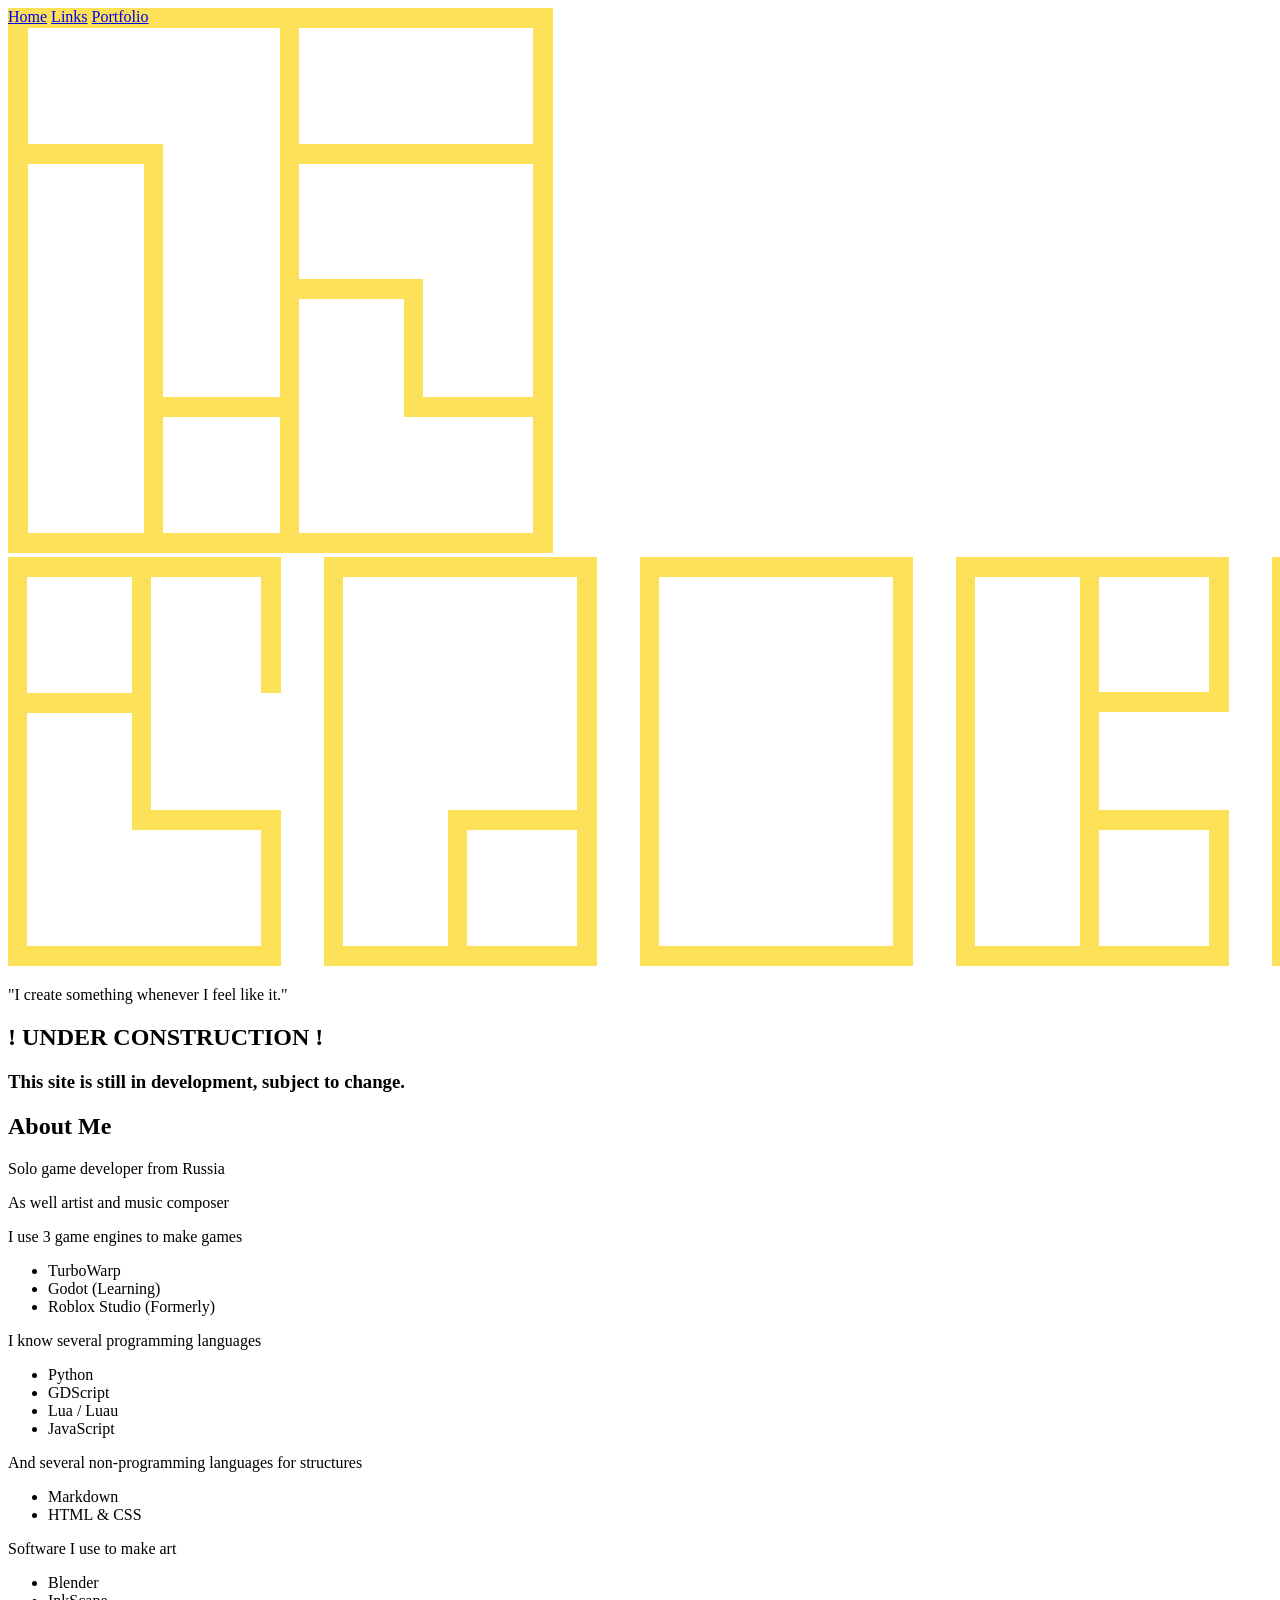
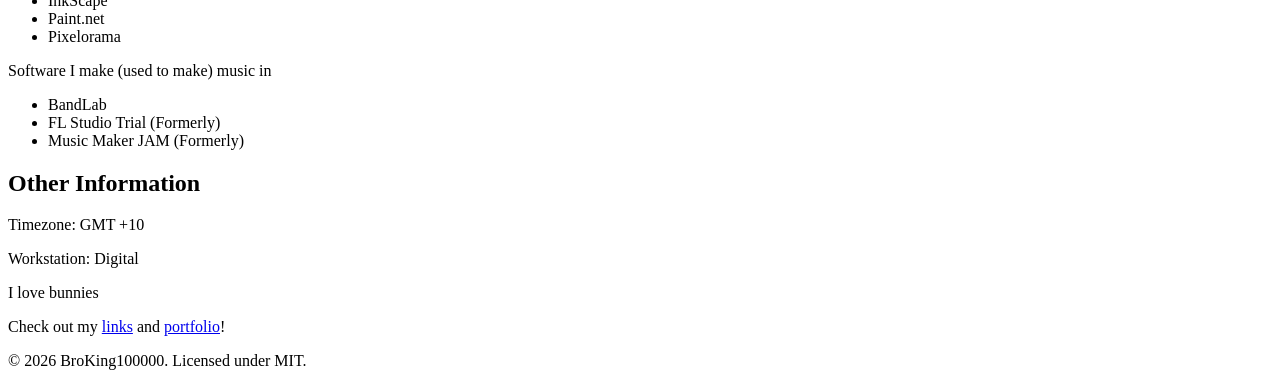
==== index.html @ becb37bd "git commit" ====
<!DOCTYPE html>

<html lang="en">

<head>

    <title>Who Is BroKing</title>

    <meta charset="UTF-8">
    <meta name="viewport" content="width=device-width, initial-scale=1.0">

    <link rel="icon" href="/assets/logo.png">
    <link rel="stylesheet" href="/style.css">
</head>

<body>
    
    <div id="navigation_bar" class="NavigationBar"></div>

    <script src="nav.js"></script>

    <div>

        <img src="assets/logo.svg" alt="Logo">
        <img src="assets/text.svg" alt="Text">
        <p>"I create something whenever I feel like it."</p>

        <h2>! UNDER CONSTRUCTION !</h2>
        <h3>This site is still in development, subject to change.</h3>
    </div>

    <div>

        <h2>About Me</h2>

        <p>Solo game developer from Russia</p>
        <p>As well artist and music composer</p>
        <p>I use 3 game engines to make games</p>

        <ul>

            <li>TurboWarp</li>
            <li>Godot (Learning)</li>
            <li>Roblox Studio (Formerly)</li>
        </ul>

        <p>I know several programming languages</p>

        <ul>

            <li>Python</li>
            <li>GDScript</li>
            <li>Lua / Luau</li>
            <li>JavaScript</li>
        </ul>

        <p>And several non-programming languages for structures</p>

        <ul>

            <li>Markdown</li>
            <li>HTML & CSS</li>
        </ul>

        <p>Software I use to make art</p>

        <ul>

            <li>Blender</li>
            <li>InkScape</li>
            <li>Paint.net</li>
            <li>Pixelorama</li>
        </ul>

        <p>Software I make (used to make) music in</p>

        <ul>

            <li>BandLab</li>
            <li>FL Studio Trial (Formerly)</li>
            <li>Music Maker JAM (Formerly)</li>
        </ul>

        <h2>Other Information</h2>
        
        <p>Timezone: GMT +10</p>
        <p>Workstation: Digital</p>
        <p>I love bunnies</p>

         <p>Check out my <a href="links/index.html">links</a> and <a href="portfolio/index.html">portfolio</a>!</p>
    </div>

    <p>&copy; 2026 BroKing100000. Licensed under MIT.</p>
</body>

</html>
---- style.css ----
.NavigationBar {

    position: fixed;
}
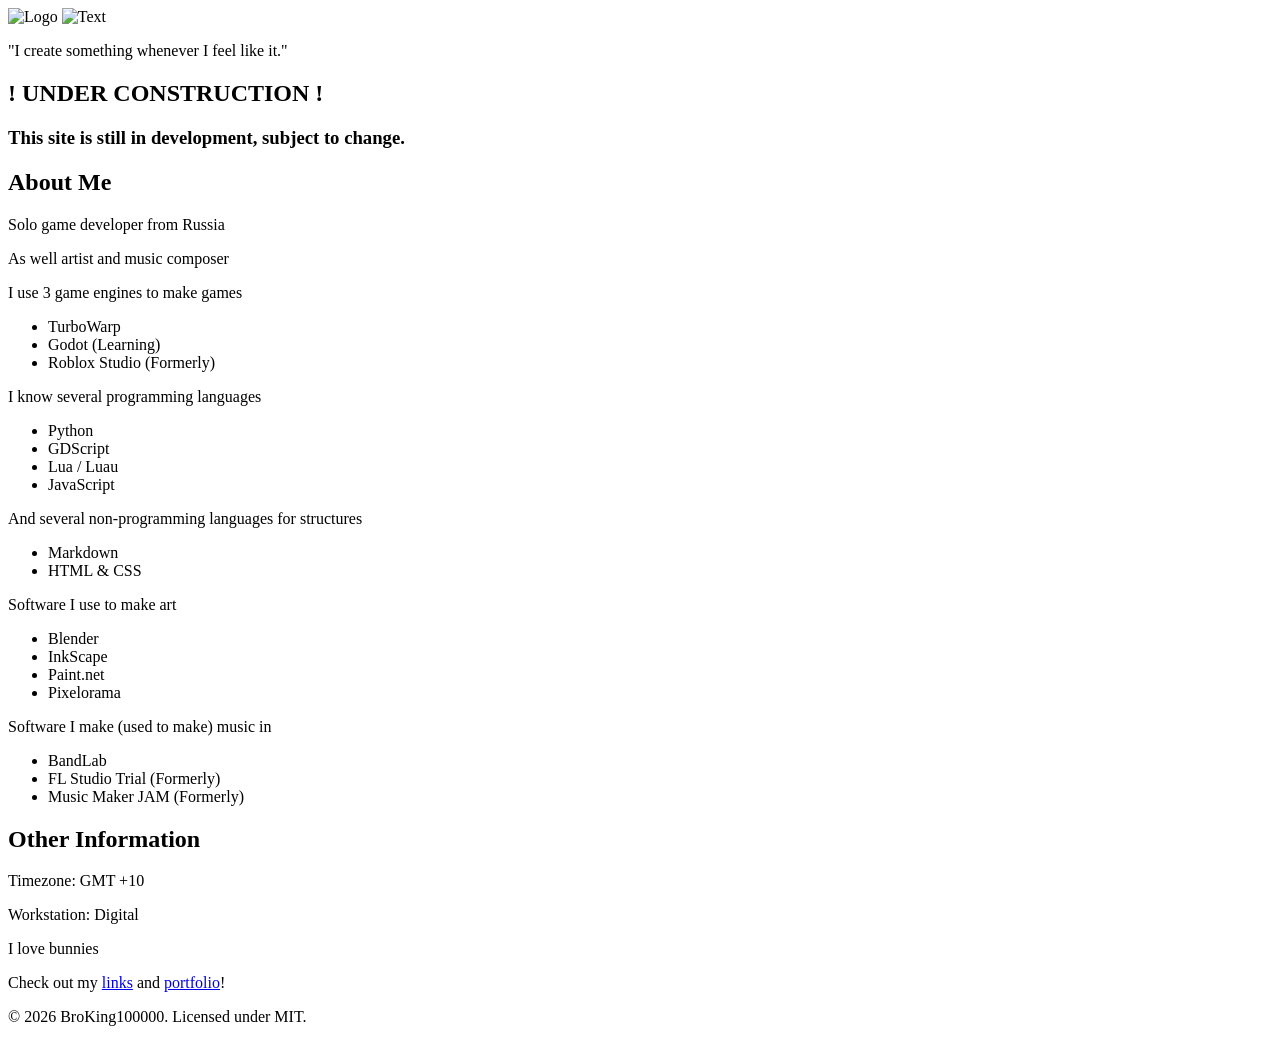
==== commit 27052947: "Attempt 1 to solve path mystery, fixing 404 bugs." ====
--- a/index.html
+++ b/index.html
@@ -9,20 +9,20 @@
     <meta charset="UTF-8">
     <meta name="viewport" content="width=device-width, initial-scale=1.0">
 
-    <link rel="icon" href="/assets/logo.png">
-    <link rel="stylesheet" href="/style.css">
+    <link rel="icon" href="/Who-Is-BroKing/assets/logo.svg">
+    <link rel="stylesheet" href="/Who-Is-BroKing/style.css">
 </head>
 
 <body>
     
     <div id="navigation_bar" class="NavigationBar"></div>
 
-    <script src="nav.js"></script>
+    <script src="/Who-Is-BroKing/nav.js"></script>
 
     <div>
 
-        <img src="assets/logo.svg" alt="Logo">
-        <img src="assets/text.svg" alt="Text">
+        <img src="/Who-Is-BroKing/assets/logo.svg" alt="Logo">
+        <img src="/Who-Is-BroKing/assets/text.svg" alt="Text">
         <p>"I create something whenever I feel like it."</p>
 
         <h2>! UNDER CONSTRUCTION !</h2>
@@ -87,7 +87,7 @@
         <p>Workstation: Digital</p>
         <p>I love bunnies</p>
 
-         <p>Check out my <a href="links/index.html">links</a> and <a href="portfolio/index.html">portfolio</a>!</p>
+         <p>Check out my <a href="/Who-Is-BroKing/links/">links</a> and <a href="/Who-Is-BroKing/portfolio/">portfolio</a>!</p>
     </div>
 
     <p>&copy; 2026 BroKing100000. Licensed under MIT.</p>
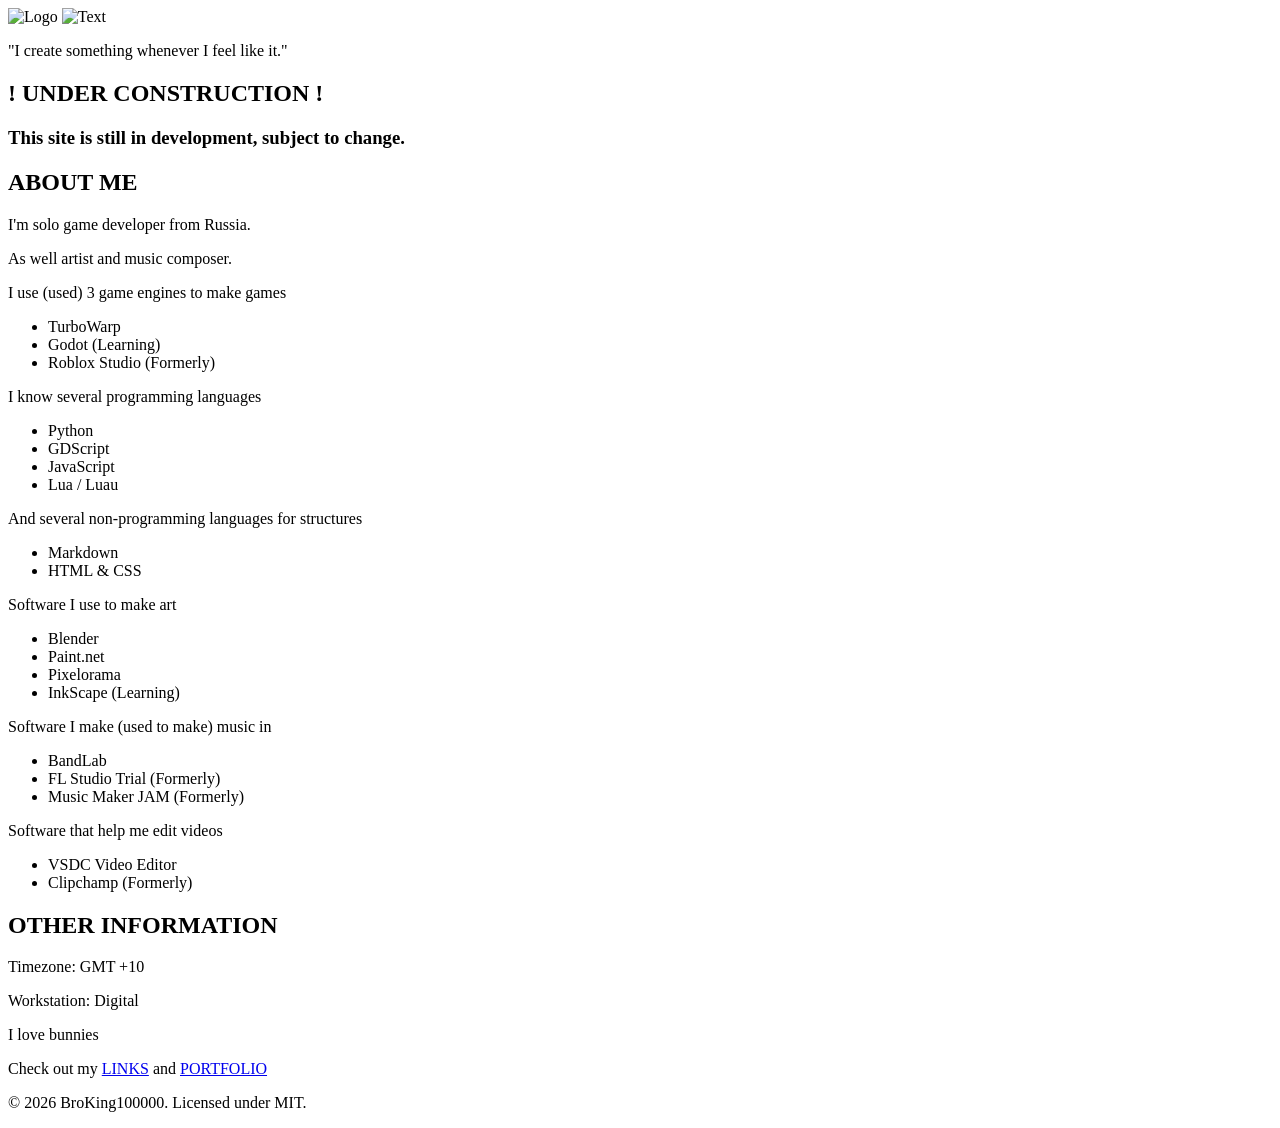
==== commit 5b0db84b: "Adding style" ====
--- a/index.html
+++ b/index.html
@@ -19,23 +19,23 @@
 
     <script src="/Who-Is-BroKing/nav.js"></script>
 
-    <div>
+    <div class="Heading">
 
-        <img src="/Who-Is-BroKing/assets/logo.svg" alt="Logo">
-        <img src="/Who-Is-BroKing/assets/text.svg" alt="Text">
-        <p>"I create something whenever I feel like it."</p>
+        <img class="Logo" src="/Who-Is-BroKing/assets/logo.svg" alt="Logo">
+        <img class="Text" src="/Who-Is-BroKing/assets/text.svg" alt="Text">
+        <p class="Quote">"I create something whenever I feel like it."</p>
 
         <h2>! UNDER CONSTRUCTION !</h2>
         <h3>This site is still in development, subject to change.</h3>
     </div>
 
-    <div>
+    <div class="AboutMe">
 
-        <h2>About Me</h2>
+        <h2 class="Heading">ABOUT ME</h2>
 
-        <p>Solo game developer from Russia</p>
-        <p>As well artist and music composer</p>
-        <p>I use 3 game engines to make games</p>
+        <p>I'm solo game developer from Russia.</p>
+        <p>As well artist and music composer.</p>
+        <p>I use (used) 3 game engines to make games</p>
 
         <ul>
 
@@ -50,8 +50,8 @@
 
             <li>Python</li>
             <li>GDScript</li>
+            <li>JavaScript</li>
             <li>Lua / Luau</li>
-            <li>JavaScript</li>
         </ul>
 
         <p>And several non-programming languages for structures</p>
@@ -67,9 +67,9 @@
         <ul>
 
             <li>Blender</li>
-            <li>InkScape</li>
             <li>Paint.net</li>
             <li>Pixelorama</li>
+            <li>InkScape (Learning)</li>
         </ul>
 
         <p>Software I make (used to make) music in</p>
@@ -81,16 +81,24 @@
             <li>Music Maker JAM (Formerly)</li>
         </ul>
 
-        <h2>Other Information</h2>
+        <p>Software that help me edit videos</p>
+
+        <ul>
+
+            <li>VSDC Video Editor</li>
+            <li>Clipchamp (Formerly)</li>
+        </ul>
+
+        <h2 class="Heading">OTHER INFORMATION</h2>
         
         <p>Timezone: GMT +10</p>
         <p>Workstation: Digital</p>
         <p>I love bunnies</p>
 
-         <p>Check out my <a href="/Who-Is-BroKing/links/">links</a> and <a href="/Who-Is-BroKing/portfolio/">portfolio</a>!</p>
+         <p class="CheckOut">Check out my <a href="/Who-Is-BroKing/links/">LINKS</a> and <a href="/Who-Is-BroKing/portfolio/">PORTFOLIO</a></p>
     </div>
 
-    <p>&copy; 2026 BroKing100000. Licensed under MIT.</p>
+    <p class="Copyright">&copy; 2026 BroKing100000. Licensed under MIT.</p>
 </body>
 
 </html>
